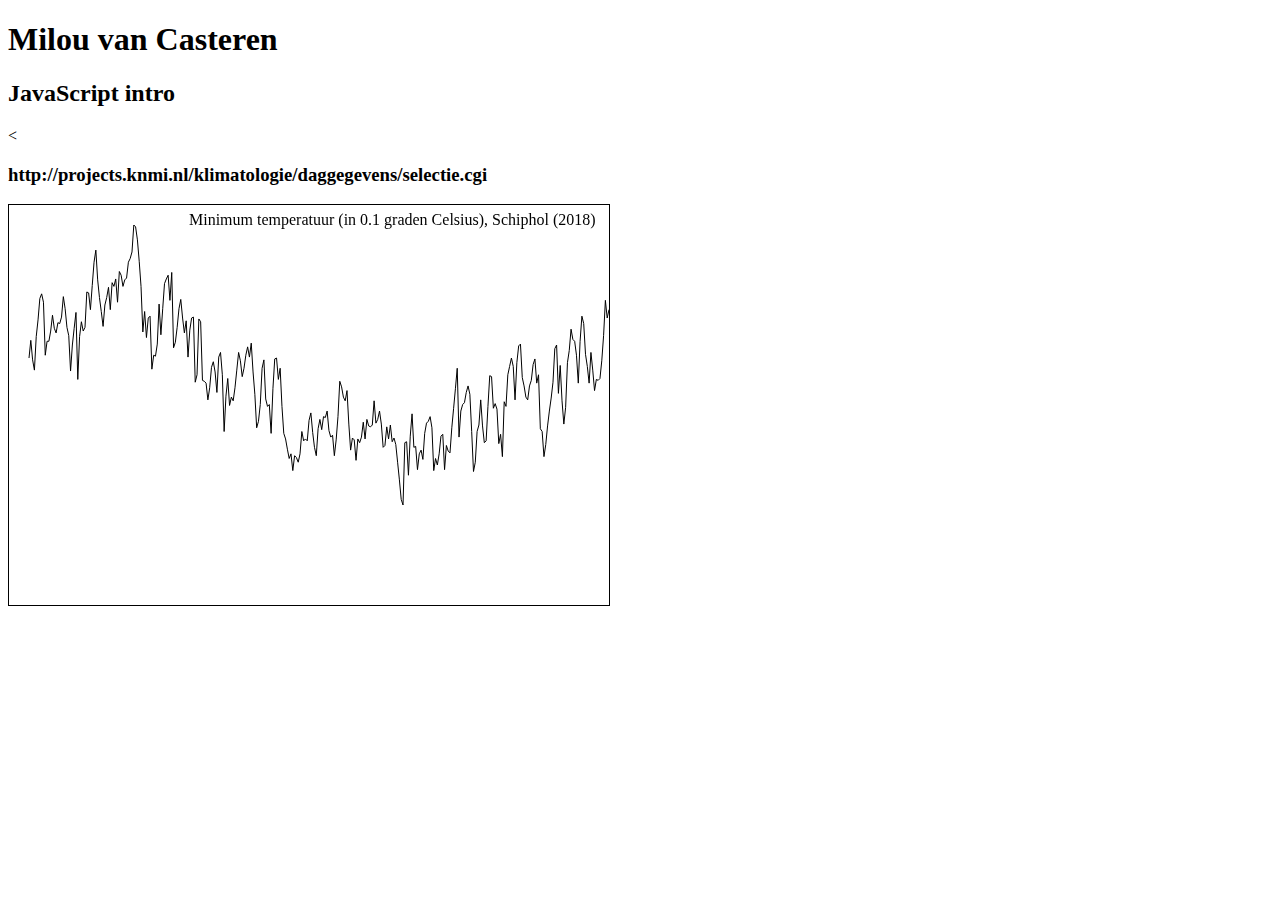
==== Homework/Week_3/KNMI.html @ c5365b10 "hele map" ====
<!-- HTML file of canvas, script in HTML.js --> 
<!DOCTYPE html>
<html>
  <head>
    <title>Page Title</title>
  </head>
  <body>
    <h1>Milou van Casteren</h1>
    <h2>JavaScript intro</h2>
    <<h3> http://projects.knmi.nl/klimatologie/daggegevens/selectie.cgi </h3>
    <canvas id="canvas" width="600" height="400" style="border:1px solid #000000;"></canvas>
    <script src="HTML.js" charset="utf-8"></script>
  </body>
</html>
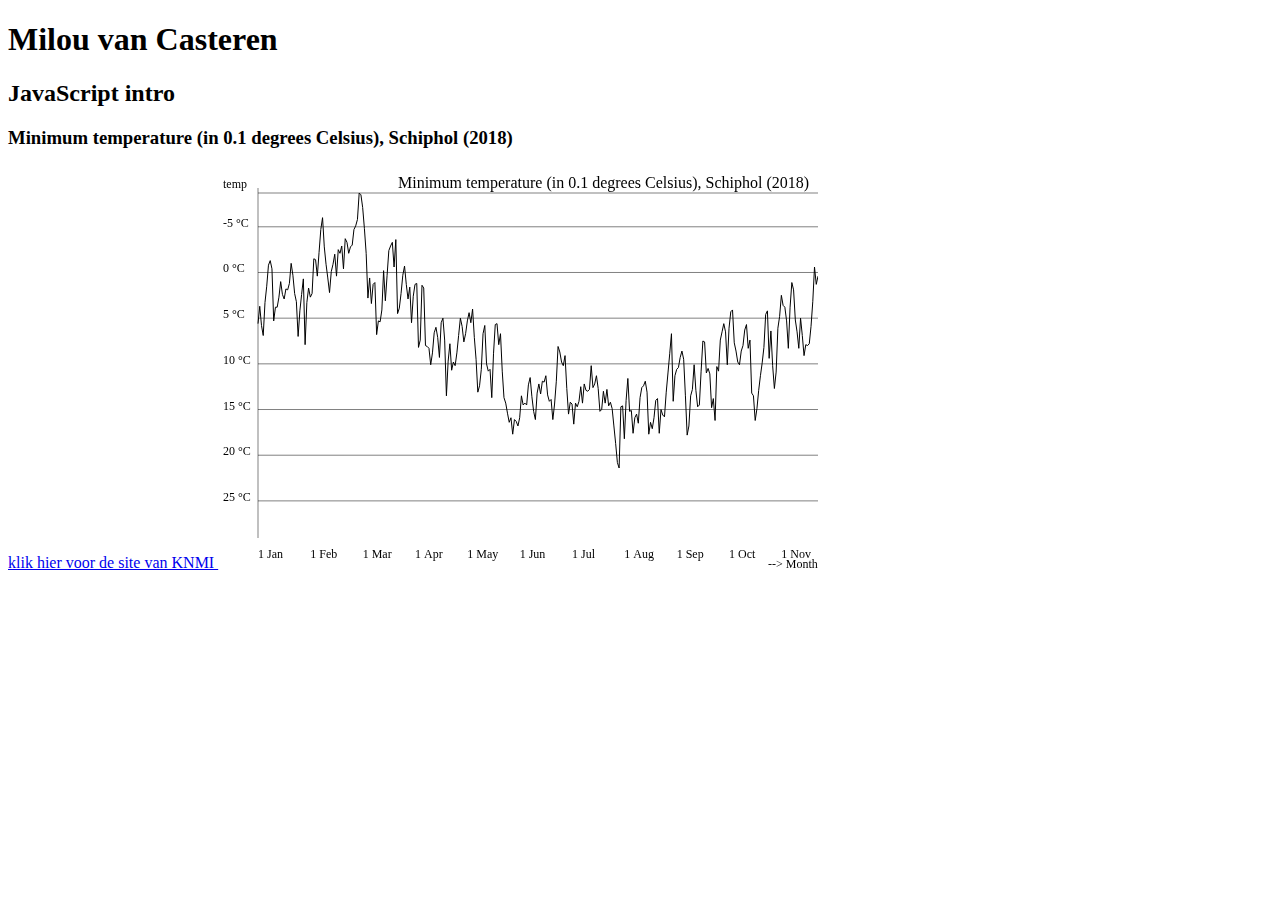
==== commit ae9e0752: "index file geupload" ====
--- a/Homework/Week_3/KNMI.html
+++ b/Homework/Week_3/KNMI.html
@@ -1,4 +1,4 @@
-<!-- HTML file of canvas, script in HTML.js --> 
+<!-- HTML file of canvas, script in HTML.js -->
 <!DOCTYPE html>
 <html>
   <head>
@@ -7,8 +7,10 @@
   <body>
     <h1>Milou van Casteren</h1>
     <h2>JavaScript intro</h2>
-    <<h3> http://projects.knmi.nl/klimatologie/daggegevens/selectie.cgi </h3>
-    <canvas id="canvas" width="600" height="400" style="border:1px solid #000000;"></canvas>
+    <h3> Minimum temperature (in 0.1 degrees Celsius), Schiphol (2018) </h3>
+    <a href="https://github.com/10992340/DataProcessing/blob/master/Homework/Week_3/KNMI.html">klik hier voor de site van KNMI </a>
+
+    <canvas id="canvas" width="600" height="400"></canvas>
     <script src="HTML.js" charset="utf-8"></script>
   </body>
 </html>
